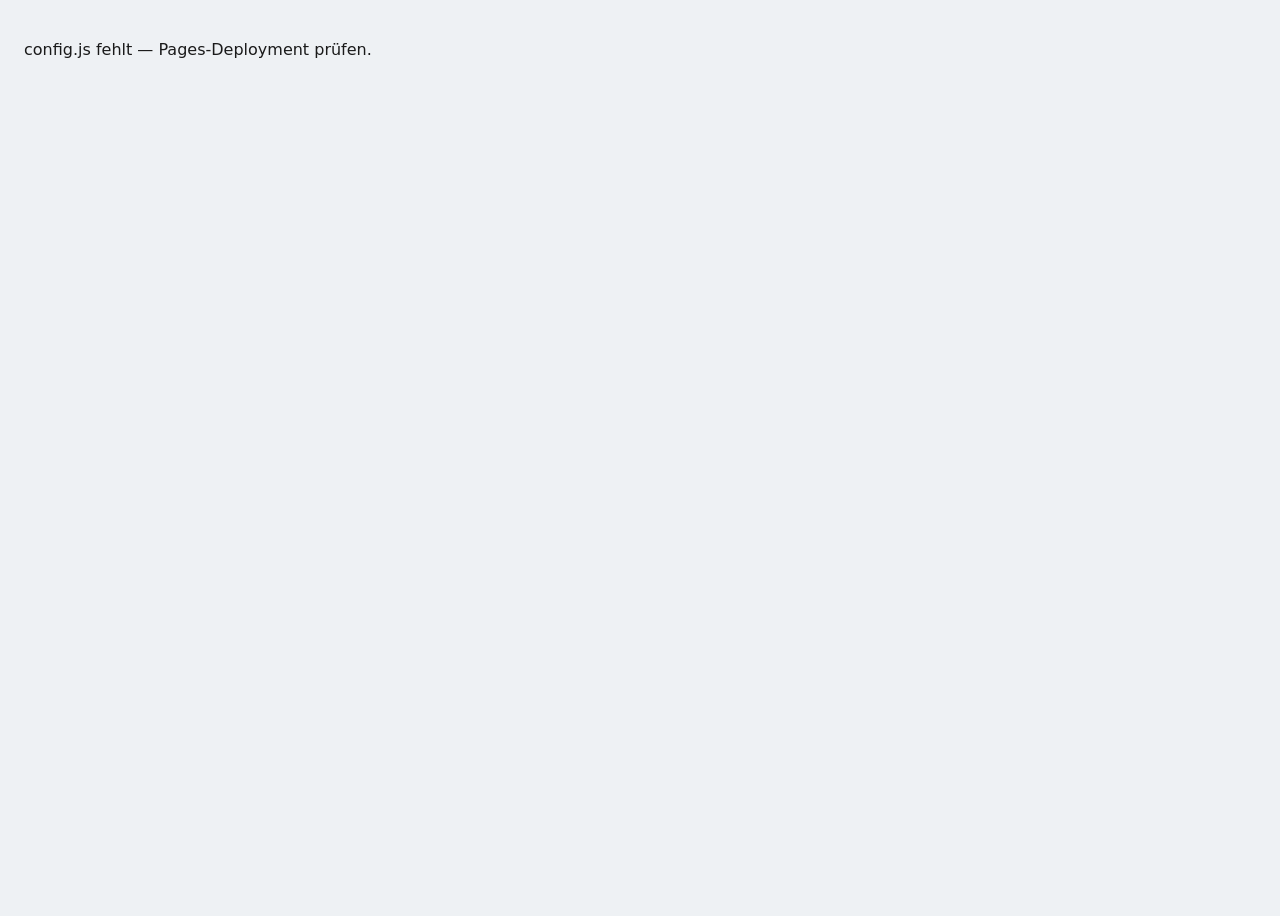
==== public/events.html @ d45a2464 "Veranstaltungen: multi-select Teilgebiete + Tierarzt/Koordinator/Nachsuchenführer Teilgebiete in the" ====
<!doctype html>
<html lang="de">
  <head>
    <meta charset="utf-8" />
    <meta name="viewport" content="width=device-width, initial-scale=1, viewport-fit=cover" />
    <meta name="theme-color" content="#b5d33a" />
    <title>PREYE 👁 Drückjagd</title>
    <link rel="icon" type="image/svg+xml" href="favicon.svg" />
    <link rel="preconnect" href="https://fonts.googleapis.com" />
    <link rel="preconnect" href="https://fonts.gstatic.com" crossorigin />
    <link rel="stylesheet" href="https://fonts.googleapis.com/css2?family=Anta&display=swap" />
    <link rel="stylesheet" href="style.css" />
  </head>
  <body class="events-page">
    <div id="gate" hidden>
      <div class="gate-card">
        <div class="gate-brand">
          <span class="brand-pray">PREYE</span>
          <img class="brand-eye" src="eye-logo.svg" alt="" />
        </div>
        <p class="gate-sub">Privater Zugang</p>
        <form id="gate-form" autocomplete="on">
          <input id="gate-pw" type="password" autocomplete="current-password" placeholder="Passwort" required />
          <button type="submit">Öffnen</button>
        </form>
        <p id="gate-error" class="gate-error" hidden></p>
      </div>
    </div>

    <header id="topbar">
      <h1>
        <a href="index.html" class="brand-link" aria-label="Zurück zur Karte">
          <span class="brand-pray">PREYE</span>
          <img class="brand-eye" src="eye-logo.svg" alt="" />
        </a>
        <span class="brand-place">Drückjagd</span>
      </h1>
      <nav class="filters">
        <a href="index.html" class="filter-btn" id="back-to-map">← Karte</a>
        <button id="new-event-btn" class="filter-btn filter-btn--alert" type="button">+ Neue Veranstaltung</button>
      </nav>
    </header>

    <main id="events-main">
      <!-- List view -->
      <section id="view-list" class="ev-view">
        <div id="events-list"></div>
        <p id="events-empty" class="empty-msg" hidden>Noch keine Veranstaltungen angelegt.</p>
      </section>

      <!-- Create event form -->
      <section id="view-new" class="ev-view" hidden>
        <h2 class="ev-view-title">Neue Drückjagd</h2>
        <form id="new-event-form" class="ev-form">
          <label>Name<input type="text" id="ev-name" required placeholder="z.B. Frühjahrs-Drückjagd 2026" /></label>
          <label>Datum<input type="date" id="ev-date" required /></label>
          <fieldset class="ev-fieldset">
            <legend>Teilgebiet(e) <span class="muted">(mehrfach wählbar)</span></legend>
            <div class="ev-checkbox-grid">
              <label class="ev-checkbox"><input type="checkbox" name="teilgebiet" value="Hauptrevier" /> Hauptrevier</label>
              <label class="ev-checkbox"><input type="checkbox" name="teilgebiet" value="Ost" /> Ost</label>
              <label class="ev-checkbox"><input type="checkbox" name="teilgebiet" value="Nord" /> Nord</label>
              <label class="ev-checkbox"><input type="checkbox" name="teilgebiet" value="Nordrand" /> Nordrand</label>
            </div>
          </fieldset>
          <label>Anmeldeschluss <span class="muted">(leer = automatisch 2 Wochen vor dem Termin)</span><input type="date" id="ev-rsvp-deadline" /></label>
          <label>Treffpunkt<input type="text" id="ev-treffpunkt" placeholder="z.B. Hauptkanzel" /></label>
          <div class="ev-form-row">
            <label>Treffzeit<input type="time" id="ev-treff-time" /></label>
            <label>Beginn<input type="time" id="ev-start-time" /></label>
            <label>Ende<input type="time" id="ev-end-time" /></label>
          </div>
          <label>Weitere Hinweise <span class="muted">(optional, intern)</span><textarea id="ev-briefing" rows="3" placeholder="Notizen für Dich — werden nicht versendet."></textarea></label>
          <label>Organisator<input type="text" id="ev-organizer" placeholder="Dein Name (Signatur in der Einladung)" /></label>

          <fieldset class="ev-fieldset ev-fieldset-contacts">
            <legend>Kontakte <span class="muted">(erscheinen in der schriftlichen Einladung 2 Wochen vor dem Termin)</span></legend>
            <div class="contact-row">
              <label>Tierarzt — Name<input type="text" id="ev-vet-name" autocomplete="off" /></label>
              <label>Tierarzt — Mobil<input type="tel" id="ev-vet-phone" inputmode="tel" autocomplete="off" /></label>
            </div>
            <div class="contact-row">
              <label>Nachsuchen-Koordinator — Name<input type="text" id="ev-coordinator-name" autocomplete="off" /></label>
              <label>Nachsuchen-Koordinator — Mobil<input type="tel" id="ev-coordinator-phone" inputmode="tel" autocomplete="off" /></label>
            </div>
            <div class="nsf-block">
              <p class="nsf-label">Nachsuchenführer <span class="muted">(beliebig viele)</span></p>
              <div id="nsf-rows" class="nsf-rows"></div>
              <button type="button" class="dog-add-btn nsf-add" id="ev-nsf-add">+ Nachsuchenführer hinzufügen</button>
            </div>
          </fieldset>

          <div class="ev-form-actions">
            <button type="submit" class="primary-btn">Anlegen</button>
            <button type="button" class="cancel-btn" id="new-event-cancel">Abbrechen</button>
          </div>
        </form>
      </section>

      <!-- Detail view -->
      <section id="view-detail" class="ev-view" hidden>
        <button class="back-btn" id="back-to-list">← Übersicht</button>
        <div id="event-header"></div>
        <div id="event-contacts" class="ev-contacts" hidden></div>
        <nav class="ev-tabs">
          <button class="ev-tab active" data-tab="invites">Einladungen</button>
          <button class="ev-tab" data-tab="squads">Squads</button>
        </nav>
        <div class="ev-tab-panel" id="tab-invites">
          <form id="add-hunter-form" class="add-hunter-form">
            <input type="text" id="add-hunter-name" list="address-book-options"
                   placeholder="Name" autocomplete="off" required />
            <input type="email" id="add-hunter-email" placeholder="E-Mail (optional)" autocomplete="off" />
            <button type="submit" class="primary-btn small">+ Hinzufügen</button>
          </form>
          <datalist id="address-book-options"></datalist>
          <div id="hunters-list"></div>
          <div class="invite-actions">
            <button id="send-invites-btn" type="button" class="primary-btn">Einladungen versenden</button>
            <span id="invite-status" class="invite-status"></span>
          </div>
        </div>
        <div class="ev-tab-panel" id="tab-squads" hidden>
          <p class="ev-placeholder">Squad-Verwaltung kommt im nächsten Update.</p>
        </div>
      </section>
    </main>

    <div id="toast" hidden></div>

    <script src="config.js"></script>
    <script src="events.js"></script>
  </body>
</html>
---- public/style.css ----
:root {
  --green-dark: #1f3a1f;
  --green-mid: #4a6a3a;
  /* Brenneke-inspired bright lime, used for the topbar to give the app
     a recognisable identity. Pairs with near-black text for the same
     high-contrast look the poster uses. */
  --green-bright: #b5d33a;
  --green-bright-edge: #97b730;
  --steel: #8a8e92; /* metallic grey accent, like the bullet jackets */
  --steel-dark: #4a4d52;
  /* Form surfaces — switched from a warm cream to a cool light grey
     so the inputs read as 'colder' alongside the lime topbar. */
  --bg: #eef1f4;
  --card: #ffffff;
  --text: #1a1a1a;
  --muted: #6b6b6b;
  --border: #d0d5db;
  --accent: #b94a2c;
  --safe-bottom: env(safe-area-inset-bottom, 0px);
  --safe-top: env(safe-area-inset-top, 0px);
  /* visualViewport-derived browser-chrome insets (set by JS at runtime).
     iOS Chrome puts its URL bar at the bottom; Safari at the top — these
     vars let us push fixed modals above whichever bar is in the way. */
  --vv-top: 0px;
  --vv-bottom: 0px;
}

* {
  box-sizing: border-box;
}

html,
body {
  height: 100%;
  margin: 0;
}

body {
  font-family: system-ui, -apple-system, "Segoe UI", Roboto, sans-serif;
  background: var(--bg);
  color: var(--text);
  overflow: hidden;
}

#topbar {
  position: fixed;
  top: 0;
  left: 0;
  right: 0;
  z-index: 10;
  background: var(--green-bright);
  color: #111;
  padding: calc(8px + var(--safe-top)) 12px 8px;
  display: flex;
  align-items: center;
  gap: 12px;
  border-bottom: 1px solid var(--green-bright-edge);
  box-shadow: 0 2px 8px rgba(0, 0, 0, 0.18);
}

#topbar h1 {
  font-size: 16px;
  margin: 0;
  flex: 1;
  font-weight: 600;
  letter-spacing: 0.2px;
  display: flex;
  align-items: center;
  gap: 6px;
  min-width: 0;
}

.brand-pray {
  /* Anta only ships a 400 weight; keep weight default and use spacing
     + the geometric letterforms for visual weight. */
  font-family: "Anta", system-ui, sans-serif;
  font-weight: 400;
  letter-spacing: 1.2px;
  font-size: 18px;
  color: #111;
}

.brand-eye {
  /* Bullet-eye logo PNG (replaces the old inline SVG eye). Sized so it
     reads at the same visual weight as the wordmark next to it. */
  width: 30px;
  height: auto;
  flex-shrink: 0;
  display: inline-block;
  vertical-align: middle;
}

.brand-place {
  font-weight: 500;
  color: #1a1a1a;
  opacity: 0.85;
  white-space: nowrap;
  overflow: hidden;
  text-overflow: ellipsis;
}

@media (max-width: 380px) {
  .brand-place {
    font-size: 13px;
  }
}

/* Phone layout for the topbar: stack the brand h1 over the filter chips,
   and shrink the chips so all four are visible without overflow. */
@media (max-width: 600px) {
  #topbar {
    flex-direction: column;
    align-items: stretch;
    gap: 6px;
    padding: calc(6px + var(--safe-top)) 10px 6px;
  }
  #topbar h1 {
    font-size: 14px;
    flex: none;
  }
  .brand-pray { font-size: 16px; letter-spacing: 0.5px; }
  .brand-eye { width: 24px; }
  .brand-place { font-size: 13px; }

  .filters {
    gap: 5px;
    flex-wrap: wrap;
  }
  .filters select,
  #filter-date,
  .filter-btn {
    padding: 4px 9px;
    font-size: 11.5px;
    letter-spacing: 0;
  }
}

.filters {
  display: flex;
  gap: 6px;
}

/* All four topbar chips (the two selects, the date picker, the two buttons)
   share one pill format: dark fill, lime label, bold, lime outline on hover. */
.filters select,
#filter-date,
.filter-btn {
  background: #1a1a1a;
  color: var(--green-bright);
  border: 1px solid #1a1a1a;
  border-radius: 999px;
  padding: 6px 12px;
  font: inherit;
  font-size: 13px;
  font-weight: 600;
  letter-spacing: 0.3px;
  cursor: pointer;
  -webkit-appearance: none;
  appearance: none;
  transition: background-color 0.12s, border-color 0.12s, transform 0.08s;
}

.filters select:hover,
#filter-date:hover,
.filter-btn:hover {
  border-color: var(--green-bright);
}

.filters select:active,
#filter-date:active,
.filter-btn:active {
  transform: scale(0.96);
}

.filters select option {
  color: #000;
  background: #fff;
  font-weight: 400;
}

#filter-date {
  /* color-scheme dark hints the native picker to use a dark calendar
     overlay that matches the chip on iOS / macOS. */
  color-scheme: dark;
}

/* The Anschuss-Protokoll / Nachsuche trigger — same chip format but a cold
   red so it reads as the "report a wounded animal" action, not a filter. */
.filter-btn--alert {
  background: #d11f3c;
  border-color: #d11f3c;
  color: #fff;
}

.filter-btn--alert:hover {
  border-color: #fff;
}

#map {
  position: absolute;
  inset: 0;
  top: calc(48px + var(--safe-top));
}

#fab {
  position: fixed;
  /* Pulled in from the right edge so it stops overlapping Google
     Maps' native zoom +/- controls. */
  right: 60px;
  /* Extra bottom margin so the button clears Chrome's bottom-toolbar
     navigation buttons that visualViewport doesn't always inset for. */
  bottom: calc(50px + var(--safe-bottom) + var(--vv-bottom));
  width: 60px;
  height: 60px;
  border-radius: 50%;
  border: none;
  background: #1a1a1a;
  color: var(--green-bright);
  font-size: 34px;
  line-height: 60px;
  font-weight: 500;
  box-shadow: 0 4px 12px rgba(0, 0, 0, 0.35);
  z-index: 8;
  cursor: pointer;
}

#fab:active {
  transform: scale(0.95);
}

#leaderboard {
  position: fixed;
  left: 12px;
  bottom: calc(12px + var(--safe-bottom) + var(--vv-bottom));
  background: var(--card);
  border-radius: 10px;
  padding: 8px 12px;
  box-shadow: 0 2px 8px rgba(0, 0, 0, 0.2);
  font-size: 13px;
  max-width: 60vw;
  z-index: 7;
  overflow: hidden;
  isolation: isolate; /* new stacking context for the ::before watermark */
}

#leaderboard::before {
  content: "";
  position: absolute;
  inset: 0;
  /* Anchored slightly off the left edge so the boar appears to be
     stepping into the chip — body partly cropped, full head visible. */
  background: url("boar.png") -16px center / auto 85% no-repeat;
  opacity: 0.16;
  pointer-events: none;
  z-index: 0;
  border-radius: inherit;
}

#leaderboard > * {
  position: relative;
  z-index: 1;
}

#leaderboard strong {
  display: block;
  margin-bottom: 4px;
  color: var(--green-dark);
}

#leaderboard ol {
  margin: 0;
  padding-left: 18px;
}

#leaderboard li {
  display: flex;
  align-items: baseline;
  justify-content: space-between;
  gap: 8px;
  padding: 1px 0;
}

#leaderboard .lb-name {
  white-space: nowrap;
  overflow: hidden;
  text-overflow: ellipsis;
  min-width: 0;
}

#leaderboard .lb-count {
  font-weight: 700;
  font-variant-numeric: tabular-nums;
  color: var(--green-dark);
  flex-shrink: 0;
}

#sheet-backdrop {
  position: fixed;
  inset: 0;
  background: rgba(0, 0, 0, 0.4);
  z-index: 20;
}

#sheet {
  position: fixed;
  left: 0;
  right: 0;
  /* Sit above any bottom browser chrome (iOS Chrome's URL bar). */
  bottom: var(--vv-bottom);
  z-index: 21;
  background: var(--card);
  border-top-left-radius: 16px;
  border-top-right-radius: 16px;
  padding: 0 16px calc(16px + var(--safe-bottom));
  /* Visible-viewport-aware max-height so the top stays below any top
     browser chrome and bottom stays above any bottom browser chrome. */
  max-height: calc(92vh - var(--safe-top));
  max-height: calc(92svh - var(--safe-top));
  max-height: calc(100vh - var(--safe-top) - var(--vv-top) - var(--vv-bottom) - 24px);
  overflow-y: auto;
  box-shadow: 0 -4px 20px rgba(0, 0, 0, 0.2);
  animation: slideUp 0.2s ease-out;
}

@keyframes slideUp {
  from { transform: translateY(100%); }
  to { transform: translateY(0); }
}

#sheet header {
  display: flex;
  align-items: center;
  justify-content: space-between;
  position: sticky;
  top: 0;
  z-index: 2;
  background: var(--card);
  margin: 0 -16px 12px;
  padding: 12px 16px 10px;
  border-bottom: 1px solid var(--border);
}

#sheet h2 {
  margin: 0;
  font-size: 18px;
}

#sheet-close {
  background: transparent;
  border: none;
  font-size: 28px;
  line-height: 1;
  color: var(--muted);
  width: 36px;
  height: 36px;
  cursor: pointer;
}

#harvest-form {
  display: flex;
  flex-direction: column;
  gap: 12px;
}

.mode-toggle {
  display: flex;
  gap: 4px;
  background: var(--bg);
  border-radius: 999px;
  padding: 4px;
  border: 1px solid var(--border);
}

.mode-btn {
  flex: 1;
  padding: 9px 12px;
  border-radius: 999px;
  background: transparent;
  border: none;
  font: inherit;
  font-size: 14px;
  font-weight: 500;
  color: var(--muted);
  cursor: pointer;
}

.mode-btn.active {
  background: var(--green-bright);
  color: #111;
}

.mode-btn.active[data-mode="klettersitz"] {
  background: #03a9f4;
  color: #fff;
}

.mode-btn.active[data-mode="pirsch"] {
  background: #e2dc3a;
  color: #1f1f1f;
}

/* Scoped to #harvest-form so we win the specificity battle against
   `#harvest-form label { display: flex }` — without this, post-mode and
   free-mode <label>s were always visible regardless of toggle state. */
#harvest-form [data-mode-show] {
  display: none;
}

#harvest-form [data-mode-show].visible {
  display: flex;
}

.row {
  display: flex;
  gap: 12px;
}

.row > label {
  flex: 1;
}

.species-extras {
  display: flex;
  gap: 10px;
  align-items: stretch;
}

.gender-buttons {
  display: flex;
  gap: 4px;
  align-self: flex-end;
}

.gender-btn {
  width: 50px;
  height: 44px;
  font-size: 22px;
  border: 1px solid var(--border);
  background: var(--bg);
  border-radius: 8px;
  cursor: pointer;
  color: var(--muted);
  font-weight: 600;
}

.gender-btn[data-gender="m"].active {
  background: #1565c0;
  color: #fff;
  border-color: #1565c0;
}

.gender-btn[data-gender="w"].active {
  background: #c2185b;
  color: #fff;
  border-color: #c2185b;
}

.ak-select {
  flex: 1;
}

#harvest-form label {
  display: flex;
  flex-direction: column;
  gap: 6px;
  font-size: 13px;
  font-weight: 500;
  color: var(--muted);
}

#harvest-form select,
#harvest-form input[type="number"],
#harvest-form input[type="text"],
#harvest-form input[type="datetime-local"],
#harvest-form input:not([type]),
#harvest-form textarea {
  font: inherit;
  font-size: 16px;
  color: var(--text);
  background: var(--bg);
  border: 1px solid var(--border);
  border-radius: 8px;
  padding: 10px 12px;
  width: 100%;
  -webkit-appearance: none;
  appearance: none;
}

/* Slightly darker grey than the other form inputs so the date/time
   field stands out and reminds the hunter to set it explicitly. */
#harvest-form input[type="datetime-local"] {
  background: #c8cdd5;
  border-color: #aab0b9;
}

#harvest-form textarea {
  resize: vertical;
}

.counter {
  display: flex;
  gap: 8px;
  align-items: stretch;
}

.counter button {
  width: 48px;
  font-size: 24px;
  border: 1px solid var(--border);
  background: var(--bg);
  border-radius: 8px;
  cursor: pointer;
}

.counter input {
  flex: 1;
  text-align: center;
}

.ghost {
  background: #c8cdd5;
  color: var(--green-dark);
  border: 1px solid #aab0b9;
  border-radius: 8px;
  padding: 9px 14px;
  font-size: 14px;
  font-weight: 500;
  cursor: pointer;
  margin-top: 4px;
  align-self: flex-start;
}

.ghost:active {
  background: #b8bec7;
}

#f-submit {
  margin-top: 4px;
  padding: 14px;
  font-size: 16px;
  font-weight: 700;
  letter-spacing: 0.3px;
  background: var(--green-bright);
  color: #111;
  border: 1px solid var(--green-bright-edge);
  border-radius: 10px;
  cursor: pointer;
}

#f-submit:disabled {
  opacity: 0.5;
}

.cancel-btn {
  margin-top: 8px;
  padding: 12px;
  font-size: 15px;
  font-weight: 500;
  color: var(--muted);
  background: transparent;
  border: 1px solid var(--border);
  border-radius: 10px;
  cursor: pointer;
  width: 100%;
}

.cancel-btn:active {
  background: var(--bg);
}

.muted {
  color: var(--muted);
  font-weight: normal;
}

#history {
  margin-top: 14px;
  padding: 10px 12px;
  background: var(--bg);
  border-radius: 8px;
}

#history h3 {
  margin: 0 0 6px;
  font-size: 11px;
  font-weight: 600;
  color: var(--muted);
  text-transform: uppercase;
  letter-spacing: 0.6px;
}

#history ul {
  margin: 0;
  padding: 0;
  list-style: none;
}

#history li {
  padding: 3px 0;
  font-size: 12.5px;
  color: var(--text);
  border-top: 1px solid var(--border);
}

#history li:first-child {
  border-top: none;
}

#history li .when {
  color: var(--muted);
  margin-right: 6px;
}

#history li .who {
  color: var(--muted);
  font-style: italic;
}

#history li .hist-sub {
  margin-top: 2px;
  margin-left: 8px;
  font-size: 11px;
  color: var(--muted);
}

#history li .wind {
  display: inline-flex;
  align-items: center;
  gap: 3px;
  margin-left: 6px;
  color: var(--muted);
  font-size: 11px;
  white-space: nowrap;
}

#history li .wind svg {
  width: 12px;
  height: 12px;
  display: inline-block;
}

#history .empty {
  font-size: 12.5px;
  color: var(--muted);
  margin: 0;
}

#strecke-backdrop {
  position: fixed;
  inset: 0;
  background: rgba(0, 0, 0, 0.4);
  z-index: 20;
}

#strecke-modal {
  position: fixed;
  z-index: 21;
  background: var(--card);
  border-radius: 16px;
  /* Lime accent strip across the top edge — same Brenneke green used
     in the topbar, ties the modal to the brand. */
  border-top: 4px solid var(--green-bright);
  padding: 0 20px calc(20px + var(--safe-bottom));
  box-shadow: 0 -4px 20px rgba(0, 0, 0, 0.2);
  left: 12px;
  right: 12px;
  /* Sit above bottom browser chrome too. */
  bottom: calc(12px + var(--safe-bottom) + var(--vv-bottom));
  max-height: calc(85vh - var(--safe-top));
  max-height: calc(85svh - var(--safe-top));
  max-height: calc(100vh - var(--safe-top) - var(--vv-top) - var(--vv-bottom) - 36px);
  overflow-y: auto;
  animation: slideUp 0.2s ease-out;
  isolation: isolate;
}

/* Roebuck silhouette anchored at the right edge — body extends past
   the right, head and antlers face into the modal. Same faint
   watermark treatment as the boar in the leaderboard. */
#strecke-modal::before {
  content: "";
  position: absolute;
  inset: 0;
  background: url("roebuck.png") no-repeat;
  /* Image faces left (head on the left). Anchored toward the middle of
     the modal so the head sits around horizontal center; body extends
     past the right edge and gets cropped — that's fine. Vertical anchor
     puts the head around the modal's middle; whatever falls past the
     bottom edge is also cropped. */
  background-position: 30% 130px;
  background-size: auto 400px;
  opacity: 0.18;
  pointer-events: none;
  z-index: 0;
  border-radius: inherit;
}

#strecke-modal > * {
  position: relative;
  z-index: 1;
}

@media (min-width: 720px) {
  #strecke-modal {
    left: 50%;
    right: auto;
    bottom: 24px;
    width: 380px;
    transform: translateX(-50%);
  }
}

#strecke-modal header {
  display: flex;
  align-items: center;
  justify-content: space-between;
  position: sticky;
  top: 0;
  z-index: 2;
  background: var(--card);
  margin: 0 -20px 8px;
  padding: 14px 20px 10px;
  border-bottom: 1px solid var(--border);
}

#strecke-modal h2 {
  margin: 0;
  font-size: 18px;
}

#strecke-close {
  background: transparent;
  border: none;
  font-size: 28px;
  line-height: 1;
  color: var(--muted);
  width: 36px;
  height: 36px;
  cursor: pointer;
}

.strecke-range {
  font-size: 12px;
  margin-bottom: 12px;
}

.strecke-total {
  text-align: center;
  margin: 4px 0 16px;
}

.strecke-total .big-number {
  font-size: 56px;
  font-weight: 700;
  color: var(--green-dark);
  line-height: 1;
  font-variant-numeric: tabular-nums;
}

.strecke-total .muted {
  font-size: 13px;
  margin-top: 4px;
}

#strecke-list {
  list-style: none;
  margin: 0;
  padding: 0;
}

#strecke-list li {
  display: block;
  padding: 9px 4px;
  border-top: 1px solid var(--border);
  font-size: 15px;
}

#strecke-list .strecke-head {
  display: flex;
  justify-content: space-between;
  align-items: baseline;
}

#strecke-list .strecke-sub {
  margin-top: 3px;
  font-size: 12px;
  color: var(--muted);
}

#strecke-list li:first-child {
  border-top: none;
}

#strecke-list li .count {
  font-weight: 700;
  font-variant-numeric: tabular-nums;
  color: #111;
  background: var(--green-bright);
  border: 1px solid var(--green-bright-edge);
  border-radius: 999px;
  padding: 2px 12px;
  min-width: 36px;
  text-align: center;
}

#strecke-list .empty {
  text-align: center;
  color: var(--muted);
  padding: 16px 0;
  border-top: none;
  display: block;
}

.timeline {
  margin-top: 18px;
  padding-top: 14px;
  border-top: 1px solid var(--steel);
}

.timeline h3 {
  margin: 0 0 8px;
  font-size: 11px;
  font-weight: 700;
  color: var(--steel-dark);
  text-transform: uppercase;
  letter-spacing: 0.7px;
}

.timeline-axis {
  color: var(--steel-dark);
}

.timeline svg {
  width: 100%;
  height: 60px;
  display: block;
}

.timeline-axis {
  display: flex;
  justify-content: space-between;
  margin-top: 4px;
  font-size: 11px;
  color: var(--muted);
}

#gate {
  position: fixed;
  inset: 0;
  z-index: 100;
  background: #0e0e0e;
  display: flex;
  align-items: center;
  justify-content: center;
  padding: 24px;
}

/* Higher specificity than #gate alone so the [hidden] attribute actually
   hides the overlay — without this rule #gate { display: flex } wins
   against the UA's [hidden] { display: none } and the gate is always
   visible even in public mode. */
#gate[hidden] {
  display: none;
}

.gate-card {
  background: var(--card);
  padding: 28px 24px;
  border-radius: 14px;
  width: 100%;
  max-width: 360px;
  text-align: center;
  box-shadow: 0 8px 28px rgba(0, 0, 0, 0.35);
  border: 2px solid var(--green-bright);
}

.gate-brand {
  display: flex;
  align-items: center;
  justify-content: center;
  gap: 8px;
  color: #111;
  font-size: 22px;
}

.gate-brand .brand-eye {
  width: 38px;
  height: auto;
}

.gate-sub {
  color: var(--muted);
  margin: 6px 0 18px;
  font-size: 13px;
}

#gate-form {
  display: flex;
  flex-direction: column;
  gap: 10px;
}

#gate-pw {
  font: inherit;
  font-size: 16px;
  padding: 12px;
  border: 1px solid var(--border);
  border-radius: 10px;
  text-align: center;
}

#gate-form button {
  padding: 13px;
  background: var(--green-bright);
  color: #111;
  border: 1px solid var(--green-bright-edge);
  border-radius: 10px;
  font-weight: 700;
  letter-spacing: 0.3px;
  font-size: 15px;
  cursor: pointer;
}

.gate-error {
  margin: 10px 0 0;
  color: var(--accent);
  font-size: 13px;
}

/* ---------------- Anschuss-Protokoll modal ---------------- */
#protocol-backdrop {
  position: fixed;
  inset: 0;
  z-index: 40;
  background: rgba(0, 0, 0, 0.45);
}

#protocol-modal {
  position: fixed;
  z-index: 41;
  background: var(--card);
  border-top: 4px solid var(--green-bright);
  border-radius: 14px;
  left: 8px;
  right: 8px;
  top: calc(8px + var(--safe-top) + var(--vv-top));
  bottom: calc(8px + var(--safe-bottom) + var(--vv-bottom));
  display: flex;
  flex-direction: column;
  overflow: hidden;
  box-shadow: 0 6px 28px rgba(0, 0, 0, 0.35);
}

/* `display: flex` above outranks the UA's `[hidden] { display: none }`, so
   without this the modal can never be closed via the hidden attribute. */
#protocol-modal[hidden] { display: none; }

#protocol-modal > header {
  display: flex;
  align-items: center;
  justify-content: space-between;
  padding: 10px 14px;
  border-bottom: 1px solid var(--border);
  background: var(--card);
}

#protocol-modal > header h2 {
  margin: 0;
  font-size: 17px;
}

#protocol-close {
  background: transparent;
  border: none;
  font-size: 28px;
  line-height: 1;
  color: var(--muted);
  width: 36px;
  height: 36px;
  cursor: pointer;
}

.protocol-body {
  flex: 1;
  overflow-y: auto;
  padding: 12px 14px;
  font-size: 13px;
  color: var(--text);
}

.proto-banner {
  display: flex;
  align-items: center;
  justify-content: center;
  background: var(--green-bright);
  border: 1px solid var(--green-bright-edge);
  border-radius: 6px;
  padding: 8px 12px;
  margin-bottom: 10px;
}

.proto-banner-title {
  font-weight: 700;
  letter-spacing: 1px;
  color: #111;
  font-size: 16px;
}

/* Location picker — mirrors the harvest form's Kanzel/Klettersitz/Pirsch toggle */
.proto-loc { margin-bottom: 10px; }

.proto-mode-toggle {
  display: flex;
  gap: 4px;
  background: var(--bg);
  border-radius: 999px;
  padding: 4px;
  border: 1px solid var(--border);
  margin-bottom: 8px;
}

.proto-mode-btn {
  flex: 1;
  padding: 8px 10px;
  border-radius: 999px;
  background: transparent;
  border: none;
  font: inherit;
  font-size: 13px;
  font-weight: 500;
  color: var(--muted);
  cursor: pointer;
}

.proto-mode-btn.active { background: var(--green-bright); color: #111; }
.proto-mode-btn.active[data-pmode="klettersitz"] { background: #03a9f4; color: #fff; }
.proto-mode-btn.active[data-pmode="pirsch"] { background: #e2dc3a; color: #1f1f1f; }

.proto-loc-row {
  display: flex;
  flex-direction: column;
  gap: 5px;
  font-size: 12px;
  font-weight: 500;
  margin-bottom: 8px;
}

.proto-loc-row.proto-loc-coords { flex-direction: row; gap: 10px; }
.proto-loc-coords > label { flex: 1; display: flex; flex-direction: column; gap: 5px; }

[data-pmode-show]:not(.visible) { display: none !important; }

.protocol-body select {
  font: inherit;
  font-size: 13px;
  padding: 6px 8px;
  border: 1px solid var(--border);
  border-radius: 5px;
  background: #fff;
  width: 100%;
  -webkit-appearance: none;
  appearance: none;
}

.proto-line {
  display: flex;
  flex-wrap: wrap;
  gap: 10px;
  margin-bottom: 8px;
  align-items: center;
}

.proto-line label {
  display: flex;
  align-items: center;
  gap: 6px;
  font-size: 12px;
  font-weight: 500;
}

.proto-line label.grow { flex: 1; min-width: 140px; }
.proto-line label.grow input { flex: 1; }

.proto-chk { font-weight: 500; }
.proto-chk input { width: auto; }

.protocol-body input[type="text"],
.protocol-body input:not([type]) {
  font: inherit;
  font-size: 13px;
  padding: 5px 7px;
  border: 1px solid var(--border);
  border-radius: 5px;
  background: #fff;
  width: 100%;
  -webkit-appearance: none;
  appearance: none;
  min-width: 0;
}

.proto-table {
  width: 100%;
  border-collapse: collapse;
  margin: 10px 0;
  font-size: 11px;
}

.proto-table th,
.proto-table td {
  border: 1px solid var(--border);
  padding: 3px 4px;
  text-align: center;
  vertical-align: middle;
}

.proto-table th {
  background: var(--green-bright);
  font-weight: 700;
  font-size: 10px;
  color: #111;
  line-height: 1.1;
}

.proto-table td:first-child { font-weight: 600; white-space: nowrap; background: var(--bg); }
.proto-table td input { padding: 4px 3px; }

/* Table cells are tiny — keep the dropdowns/time pickers compact and let
   the <select>s show their native arrow so they read as pickable. */
.proto-table td select,
.proto-table td input[type="time"] {
  width: 100%;
  font: inherit;
  font-size: 11px;
  padding: 3px 2px;
  border: 1px solid var(--border);
  border-radius: 4px;
  background: #fff;
  min-width: 0;
  -webkit-appearance: auto;
  appearance: auto;
}

/* The "Wildart / gesch. kg" cell holds two stacked controls. */
.proto-cell-stack { padding: 3px; }
.proto-cell-stack > * { display: block; width: 100%; }
.proto-cell-stack > *:first-child { margin-bottom: 3px; }

.proto-label {
  margin: 12px 0 4px;
  font-size: 11px;
  color: var(--steel-dark);
  text-align: center;
  line-height: 1.3;
}

.proto-figure {
  position: relative;
  border: 1px solid var(--border);
  border-radius: 6px;
  background: #fff;
  overflow: hidden;
}

.proto-figure img,
.proto-figure svg {
  display: block;
  width: 100%;
  height: auto;
}

.proto-figure canvas {
  position: absolute;
  inset: 0;
  width: 100%;
  height: 100%;
  cursor: crosshair;
  touch-action: manipulation;
}

/* The animal-pose chart is shifted right so the row selectors (left edge)
   don't overlap the first sketches. Canvas tracks the image. */
.proto-figure[data-fig="animals"] img {
  margin-left: 58px;
  width: calc(100% - 58px);
}
.proto-figure[data-fig="animals"] canvas {
  left: 58px;
  right: 0;
  width: auto;
}

/* Per-row Stück selector overlaid on the left edge of the animal-pose chart
   (top select → top row, bottom select → bottom row). */
.proto-figure .proto-fig-row {
  position: absolute;
  left: 16px;
  z-index: 3;
  width: 36px;
  height: auto;
  font: inherit;
  font-size: 12px;
  font-weight: 700;
  padding: 2px 0;
  text-align: center;
  border: 1px solid var(--steel-dark);
  border-radius: 4px;
  background: var(--steel);
  color: #fff;
  -webkit-appearance: none;
  appearance: none;
}
.proto-figure .proto-fig-row1 { top: calc(50% - 27px); }
.proto-figure .proto-fig-row2 { bottom: 4px; }

.proto-bottom {
  display: flex;
  gap: 12px;
  margin-top: 4px;
  flex-wrap: wrap;
}

.proto-pirsch {
  flex: 1;
  min-width: 220px;
}

.proto-pirsch-head {
  background: var(--green-bright);
  font-weight: 700;
  font-size: 12px;
  padding: 5px 8px;
  border-radius: 5px;
  color: #111;
  text-align: center;
  margin-bottom: 6px;
}

.proto-pirsch-block {
  border: 1px solid var(--border);
  border-radius: 5px;
  padding: 6px 8px;
  margin-bottom: 8px;
}

.proto-pirsch-block > strong { font-size: 12px; display: block; margin-bottom: 4px; }

.proto-pirsch-grid {
  display: grid;
  grid-template-columns: 1fr 1fr;
  gap: 2px 10px;
  margin-bottom: 6px;
}

.proto-pirsch-grid label {
  display: flex;
  align-items: center;
  gap: 5px;
  font-size: 11.5px;
}

.proto-pirsch-grid input { width: auto; }

.proto-bem {
  display: flex;
  align-items: center;
  gap: 6px;
  font-size: 11.5px;
}

.proto-range {
  flex: 0 0 240px;
  max-width: 240px;
  align-self: flex-start;
}

.proto-meldung {
  margin-top: 10px;
}

.proto-meldung label {
  display: flex;
  align-items: stretch;
  margin-bottom: 6px;
  border: 1px solid var(--border);
  border-radius: 5px;
  overflow: hidden;
}

.proto-meldung label > span {
  background: var(--steel-dark);
  color: #fff;
  font-weight: 700;
  font-size: 11px;
  padding: 8px 10px;
  display: flex;
  align-items: center;
  flex: 0 0 150px;
}

.proto-meldung label > input {
  border: none !important;
  border-radius: 0 !important;
}

.proto-email {
  display: flex;
  flex-direction: column;
  gap: 5px;
  margin-top: 10px;
  font-size: 12px;
  font-weight: 500;
}

.proto-actions {
  display: flex;
  gap: 8px;
  padding: 10px 14px;
  border-top: 1px solid var(--border);
  background: var(--card);
  flex-wrap: wrap;
}

#proto-submit {
  flex: 1 1 100%;
  padding: 12px;
  font-size: 15px;
  font-weight: 700;
  letter-spacing: 0.3px;
  background: var(--green-bright);
  color: #111;
  border: 1px solid var(--green-bright-edge);
  border-radius: 10px;
  cursor: pointer;
}

#proto-submit:disabled { opacity: 0.5; }

.proto-actions .cancel-btn { flex: 1; margin-top: 0; }

/* Flashing skull marker for an open Nachsuche */
.ns-marker {
  width: 30px;
  height: 30px;
  margin-left: -15px;
  margin-top: -15px;
  border-radius: 50%;
  background: #ffd400;
  border: 2px solid #1a1a1a;
  display: flex;
  align-items: center;
  justify-content: center;
  font-size: 16px;
  line-height: 1;
  cursor: pointer;
  animation: ns-pulse 1.1s ease-in-out infinite;
}

@keyframes ns-pulse {
  0%   { box-shadow: 0 0 0 0 rgba(255, 212, 0, 0.75); transform: scale(1); }
  70%  { box-shadow: 0 0 0 16px rgba(255, 212, 0, 0); transform: scale(1.18); }
  100% { box-shadow: 0 0 0 0 rgba(255, 212, 0, 0); transform: scale(1); }
}

.ns-popup {
  font-size: 13px;
  max-width: 230px;
  line-height: 1.4;
}

.ns-popup .ns-close-btn {
  margin-top: 8px;
  padding: 7px 12px;
  background: var(--green-bright);
  color: #111;
  border: 1px solid var(--green-bright-edge);
  border-radius: 7px;
  font-weight: 700;
  font-size: 13px;
  cursor: pointer;
}

/* Phone layout for the Anschuss-Protokoll — the 7-column table is unusable
   below ~600px, so each Stück row becomes its own labelled card. iOS won't
   zoom on focus when input font-size ≥ 16px, so all fields here get bumped.
   The PDF export passes windowWidth: 800 to html2canvas, so this block does
   NOT match in the cloned document — the PDF still uses the desktop table. */
@media (max-width: 600px) {
  /* Bump every protocol field to 16px so iOS doesn't zoom in on focus.
     #protocol-modal beats the desktop .proto-table td input[type=...] rules. */
  #protocol-modal input,
  #protocol-modal select {
    font-size: 16px;
  }

  /* Name / Telefon / Kaliber — one input per row on a phone. */
  .proto-line label.grow { flex: 1 1 100%; min-width: 0; }

  /* Table → labelled cards. */
  .proto-table { display: block; font-size: 13px; margin: 8px 0 14px; }
  .proto-table thead { display: none; }
  .proto-table tbody { display: block; }
  .proto-table tr {
    display: block;
    border: 1px solid var(--border);
    border-radius: 7px;
    overflow: hidden;
    margin-bottom: 10px;
    background: #fff;
  }
  .proto-table td {
    display: flex;
    align-items: center;
    gap: 10px;
    padding: 8px 10px;
    border: none;
    border-top: 1px solid var(--border);
    text-align: left;
    background: #fff;
  }
  .proto-table td:first-of-type { border-top: none; }
  .proto-table td::before {
    content: attr(data-label);
    flex: 0 0 130px;
    font-size: 12px;
    font-weight: 600;
    color: var(--steel-dark);
    line-height: 1.2;
  }
  .proto-table td.proto-row-head {
    display: block;
    background: var(--green-bright);
    color: #111;
    font-weight: 700;
    text-align: center;
    padding: 8px;
    border-top: none;
    font-size: 14px;
    letter-spacing: 0.5px;
    white-space: normal;
  }
  .proto-table td.proto-row-head::before { content: none; }

  .proto-table td > input,
  .proto-table td > select {
    flex: 1 1 auto;
    width: auto;
    min-width: 0;
    padding: 7px 9px;
    border-radius: 5px;
  }

  /* The "Wildart / gesch. kg" cell becomes a column inside the card so the
     two controls each get a full-width line. */
  .proto-table td.proto-cell-stack {
    flex-direction: column;
    align-items: stretch;
    gap: 6px;
    padding: 8px 10px;
  }
  .proto-table td.proto-cell-stack::before {
    flex: 0 0 auto;
    margin-bottom: 2px;
  }
  .proto-table td.proto-cell-stack > input,
  .proto-table td.proto-cell-stack > select {
    width: 100%;
    margin: 0;
  }
}

@media print {
  body > *:not(#protocol-modal) { display: none !important; }
  #protocol-modal {
    position: static;
    inset: auto;
    box-shadow: none;
    border: none;
    border-radius: 0;
    height: auto;
  }
  #protocol-modal > header,
  .proto-actions { display: none !important; }
  .protocol-body { overflow: visible; }
}

/* Off-screen, un-clipped layout used while rendering the e-mail PDF so the
   capture is the whole form (laid out at a fixed page-ish width), matching
   what you get from Drucken — not a clipped screenshot of the scroll area. */
#protocol-modal.exporting {
  position: fixed;
  left: -10000px;
  top: 0;
  right: auto;
  bottom: auto;
  width: 800px;
  height: auto;
  max-height: none;
  display: block;
  overflow: visible;
  box-shadow: none;
  border: none;
  border-radius: 0;
}
#protocol-modal.exporting > header,
#protocol-modal.exporting .proto-actions { display: none !important; }
#protocol-modal.exporting .protocol-body { overflow: visible; height: auto; }

#toast {
  position: fixed;
  left: 50%;
  bottom: calc(80px + var(--safe-bottom) + var(--vv-bottom));
  transform: translateX(-50%);
  background: var(--green-bright);
  color: #111;
  padding: 10px 16px;
  border-radius: 999px;
  font-size: 14px;
  font-weight: 600;
  z-index: 30;
  max-width: 80vw;
  box-shadow: 0 4px 12px rgba(0, 0, 0, 0.3);
  animation: toastIn 0.2s ease-out;
}

#toast.error {
  background: var(--accent);
}

@keyframes toastIn {
  from { opacity: 0; transform: translate(-50%, 8px); }
  to { opacity: 1; transform: translate(-50%, 0); }
}

@media (min-width: 720px) {
  #sheet {
    left: 50%;
    right: auto;
    bottom: 24px;
    width: 420px;
    transform: translateX(-50%);
    border-radius: 16px;
  }
}

/* ===========================================================================
   Drückjagd organisation page (events.html) + invitation page (rsvp.html).
   Reuses the brand palette but flows like a normal scrolling document instead
   of the map's fixed-overlay layout.
   =========================================================================== */

body.events-page,
body.rsvp-page {
  overflow: auto;
  background: var(--bg);
}

body.events-page #topbar,
body.rsvp-page #rsvp-topbar {
  position: static;
}

.brand-link {
  display: inline-flex;
  align-items: center;
  gap: 6px;
  text-decoration: none;
  color: inherit;
}

#events-main {
  padding: 16px 14px 32px;
  max-width: 720px;
  margin: 0 auto;
}

.ev-view-title {
  margin: 4px 0 12px;
  font-size: 20px;
  font-weight: 700;
}

.ev-loading,
.empty-msg {
  color: var(--muted);
  font-size: 14px;
  margin: 12px 0;
}

.ev-error {
  color: var(--accent);
  font-size: 14px;
}

/* List view ---------------------------------------------------------------- */

#events-list {
  display: flex;
  flex-direction: column;
  gap: 10px;
}

.event-card {
  display: block;
  background: var(--card);
  border: 1px solid var(--border);
  border-radius: 10px;
  padding: 12px 14px;
  text-decoration: none;
  color: inherit;
  box-shadow: 0 1px 3px rgba(0, 0, 0, 0.06);
  transition: border-color 0.12s, transform 0.08s;
}
.event-card:hover { border-color: var(--green-bright-edge); }
.event-card:active { transform: scale(0.99); }

.event-card-head {
  display: flex;
  align-items: baseline;
  justify-content: space-between;
  gap: 12px;
}
.event-card-head h3 {
  margin: 0;
  font-size: 16px;
  font-weight: 700;
}
.event-date {
  font-size: 13px;
  color: var(--steel-dark);
  white-space: nowrap;
}

.event-meta {
  margin: 4px 0 6px;
  font-size: 13px;
  color: var(--muted);
}

.event-stats {
  display: flex;
  flex-wrap: wrap;
  gap: 6px 12px;
  margin-top: 4px;
  font-size: 12px;
}
.event-stats .stat { color: var(--steel-dark); }
.event-stats .stat-accepted { color: #1f7a31; font-weight: 600; }
.event-stats .stat-declined { color: #c0392b; font-weight: 600; }
.event-stats .stat-pending  { color: #8a6d00; font-weight: 600; }

/* New event form ----------------------------------------------------------- */

.ev-form {
  display: flex;
  flex-direction: column;
  gap: 10px;
  background: var(--card);
  border: 1px solid var(--border);
  border-radius: 10px;
  padding: 14px;
}

.ev-form label {
  display: flex;
  flex-direction: column;
  gap: 5px;
  font-size: 13px;
  font-weight: 600;
  color: var(--steel-dark);
}

.ev-form input,
.ev-form textarea {
  font: inherit;
  font-size: 14px;
  padding: 8px 10px;
  border: 1px solid var(--border);
  border-radius: 6px;
  background: #fff;
}
.ev-form textarea { resize: vertical; min-height: 80px; }

.ev-form-row {
  display: flex;
  gap: 10px;
  flex-wrap: wrap;
}
.ev-form-row > label { flex: 1 1 100px; }

.ev-form-actions {
  display: flex;
  gap: 8px;
  justify-content: flex-end;
  margin-top: 4px;
}

/* Fieldsets group related fields (Teilgebiete, Kontakte). */
.ev-fieldset {
  border: 1px solid var(--border);
  border-radius: 7px;
  padding: 8px 12px 12px;
  margin: 4px 0 0;
}
.ev-fieldset legend {
  font-size: 13px;
  font-weight: 600;
  color: var(--steel-dark);
  padding: 0 6px;
}
.ev-checkbox-grid {
  display: grid;
  grid-template-columns: 1fr 1fr;
  gap: 6px 12px;
  margin-top: 6px;
}
.ev-checkbox {
  display: flex;
  align-items: center;
  gap: 6px;
  font-size: 14px;
  font-weight: 500;
  color: #111;
  cursor: pointer;
}
.ev-checkbox input[type="checkbox"] { transform: scale(1.1); }

.ev-fieldset-contacts { margin-top: 4px; }
.ev-fieldset-contacts .contact-row {
  display: flex;
  gap: 8px;
  margin-top: 6px;
  flex-wrap: wrap;
}
.ev-fieldset-contacts .contact-row > label {
  flex: 1 1 180px;
  display: flex;
  flex-direction: column;
  gap: 4px;
  font-size: 12px;
  font-weight: 600;
  color: var(--steel-dark);
}
.ev-fieldset-contacts .contact-row input {
  font: inherit;
  font-size: 14px;
  padding: 7px 9px;
  border: 1px solid var(--border);
  border-radius: 6px;
  background: #fff;
}

.nsf-block { margin-top: 10px; }
.nsf-label { margin: 0 0 6px; font-size: 12px; font-weight: 600; color: var(--steel-dark); }
.nsf-rows { display: flex; flex-direction: column; gap: 6px; }
.nsf-row {
  display: flex;
  gap: 6px;
  align-items: center;
}
.nsf-row .nsf-name {
  flex: 1 1 120px;
  font: inherit;
  font-size: 14px;
  padding: 7px 9px;
  border: 1px solid var(--border);
  border-radius: 6px;
  background: #fff;
  min-width: 0;
}
.nsf-row .nsf-phone {
  flex: 1 1 100px;
  font: inherit;
  font-size: 14px;
  padding: 7px 9px;
  border: 1px solid var(--border);
  border-radius: 6px;
  background: #fff;
  min-width: 0;
}
.nsf-row .nsf-remove {
  background: transparent;
  border: none;
  color: var(--muted);
  font-size: 20px;
  width: 28px;
  height: 28px;
  border-radius: 50%;
  cursor: pointer;
  line-height: 1;
  flex-shrink: 0;
}
.nsf-row .nsf-remove:hover { background: var(--bg); color: var(--accent); }
.nsf-add { margin-top: 8px; }

/* Contacts panel on the event detail page. */
.ev-contacts {
  background: var(--card);
  border: 1px solid var(--border);
  border-left: 3px solid var(--green-bright);
  border-radius: 7px;
  padding: 10px 14px;
  margin: 6px 0 14px;
  font-size: 13px;
}
.ev-contacts-title { margin: 0 0 6px; font-size: 13px; font-weight: 700; color: var(--steel-dark); }
.ev-contacts p { margin: 2px 0; }
.ev-contact-label { font-weight: 600; color: var(--steel-dark); margin-right: 4px; }
.ev-nsf-list { margin: 2px 0 4px 18px; padding: 0; }
.ev-nsf-list li { margin: 1px 0; }

.primary-btn {
  background: var(--green-bright);
  color: #111;
  border: 1px solid var(--green-bright-edge);
  border-radius: 6px;
  padding: 10px 16px;
  font: inherit;
  font-size: 14px;
  font-weight: 700;
  letter-spacing: 0.2px;
  cursor: pointer;
}
.primary-btn:disabled { opacity: 0.55; }
.primary-btn.small { padding: 7px 12px; font-size: 13px; }

.ev-form-actions .cancel-btn {
  background: transparent;
  border: 1px solid var(--border);
  color: var(--steel-dark);
  padding: 10px 14px;
  border-radius: 6px;
  font: inherit;
  font-size: 14px;
  cursor: pointer;
}

/* Detail view -------------------------------------------------------------- */

.back-btn {
  background: transparent;
  border: none;
  color: var(--steel-dark);
  font: inherit;
  font-size: 13px;
  cursor: pointer;
  padding: 0;
  margin-bottom: 8px;
}
.back-btn:hover { color: #111; }

#event-header {
  margin-bottom: 14px;
}
.ev-title { margin: 0 0 4px; font-size: 22px; font-weight: 700; }
.ev-subline { margin: 2px 0; color: var(--steel-dark); font-size: 13px; }
.ev-times { color: var(--muted); }
.ev-briefing {
  margin: 8px 0 0;
  padding: 8px 12px;
  background: var(--bg);
  border-left: 3px solid var(--green-bright);
  border-radius: 4px;
  white-space: pre-wrap;
  font-size: 13px;
}

.ev-tabs {
  display: flex;
  gap: 4px;
  margin: 12px 0 10px;
  border-bottom: 1px solid var(--border);
}
.ev-tab {
  background: transparent;
  border: none;
  border-bottom: 2px solid transparent;
  padding: 8px 14px;
  font: inherit;
  font-size: 14px;
  color: var(--muted);
  cursor: pointer;
  margin-bottom: -1px;
}
.ev-tab.active {
  color: #111;
  font-weight: 600;
  border-bottom-color: var(--green-bright);
}

.ev-placeholder { color: var(--muted); font-size: 14px; padding: 12px 0; }

/* Add-hunter form ---------------------------------------------------------- */

.add-hunter-form {
  display: flex;
  flex-wrap: wrap;
  gap: 6px;
  margin-bottom: 10px;
}
.add-hunter-form input {
  flex: 1 1 130px;
  font: inherit;
  font-size: 14px;
  padding: 7px 9px;
  border: 1px solid var(--border);
  border-radius: 6px;
  background: #fff;
}

/* Hunter list -------------------------------------------------------------- */

#hunters-list {
  display: flex;
  flex-direction: column;
  gap: 4px;
  margin-bottom: 14px;
}

.hunter-row {
  display: flex;
  align-items: center;
  gap: 10px;
  padding: 8px 10px;
  background: var(--card);
  border: 1px solid var(--border);
  border-radius: 7px;
}
.hunter-main {
  flex: 1;
  display: flex;
  flex-direction: column;
  gap: 1px;
  min-width: 0;
}
.hunter-main strong { font-size: 14px; }
.hunter-email {
  font-size: 12px;
  color: var(--muted);
  white-space: nowrap;
  overflow: hidden;
  text-overflow: ellipsis;
}
.hunter-status {
  font-size: 12px;
  font-weight: 600;
  white-space: nowrap;
}
.hunter-accepted .hunter-status { color: #1f7a31; }
.hunter-declined .hunter-status { color: #c0392b; }
.hunter-invited  .hunter-status { color: #8a6d00; }
.hunter-pending  .hunter-status { color: var(--muted); }

.hunter-remove {
  background: transparent;
  border: none;
  color: var(--muted);
  font-size: 18px;
  width: 28px;
  height: 28px;
  border-radius: 50%;
  cursor: pointer;
  line-height: 1;
}
.hunter-remove:hover { background: var(--bg); color: var(--accent); }

.link-btn { background: transparent; border: none; cursor: pointer; }

.invite-actions {
  display: flex;
  align-items: center;
  gap: 12px;
  flex-wrap: wrap;
  margin-top: 8px;
}
.invite-status { font-size: 13px; color: var(--muted); }

/* Toast variants used by events page (vanilla toast lives in main app). */
body.events-page #toast {
  position: fixed;
  left: 50%;
  bottom: 24px;
  transform: translateX(-50%);
  background: #111;
  color: var(--green-bright);
  padding: 10px 16px;
  border-radius: 999px;
  font-size: 13px;
  font-weight: 600;
  z-index: 100;
  box-shadow: 0 4px 20px rgba(0,0,0,0.25);
}
body.events-page #toast.toast-error { background: #c0392b; color: #fff; }

/* RSVP page (rsvp.html) ---------------------------------------------------- */

body.rsvp-page {
  background: linear-gradient(180deg, var(--green-bright) 0%, var(--bg) 200px);
  min-height: 100vh;
}

#rsvp-topbar {
  display: flex;
  align-items: center;
  gap: 8px;
  padding: 14px 18px;
  color: #111;
}

#rsvp-main {
  max-width: 540px;
  margin: 0 auto;
  padding: 8px 14px 40px;
}

.rsvp-state {
  text-align: center;
  padding: 24px 12px;
  color: var(--steel-dark);
}
.rsvp-state-error { color: var(--accent); }
.rsvp-state-accepted, .rsvp-state-declined {
  background: var(--card);
  border: 1px solid var(--border);
  border-radius: 10px;
  font-size: 16px;
  color: #111;
  margin-top: 16px;
}
.rsvp-state-accepted p::before { content: "✓ "; color: #1f7a31; font-weight: 700; }
.rsvp-state-declined p::before { content: "✗ "; color: #c0392b; font-weight: 700; }

.rsvp-card {
  background: var(--card);
  border: 1px solid var(--border);
  border-radius: 12px;
  padding: 20px 22px;
  box-shadow: 0 4px 24px rgba(0,0,0,0.08);
}

.rsvp-greeting { margin: 0 0 8px; font-size: 15px; color: var(--steel-dark); }
.rsvp-event-name {
  margin: 6px 0 14px;
  font-size: 24px;
  line-height: 1.2;
  font-weight: 700;
}

.rsvp-event-meta {
  display: grid;
  gap: 6px;
  margin: 12px 0;
}
.rsvp-meta-row {
  display: grid;
  grid-template-columns: 110px 1fr;
  gap: 8px;
  font-size: 14px;
}
.rsvp-meta-row dt { color: var(--muted); font-weight: 500; margin: 0; }
.rsvp-meta-row dd { margin: 0; color: #111; }

.rsvp-briefing {
  margin: 12px 0;
  padding: 10px 12px;
  background: var(--bg);
  border-left: 3px solid var(--green-bright);
  border-radius: 4px;
  font-size: 13px;
  white-space: pre-wrap;
  color: var(--steel-dark);
}

.rsvp-current {
  margin: 12px 0;
  padding: 10px 12px;
  border-radius: 8px;
  font-size: 13px;
  font-weight: 600;
}
.rsvp-current-accepted { background: #e8f5e9; color: #1f7a31; }
.rsvp-current-declined { background: #fbe9e7; color: #c0392b; }

.rsvp-actions {
  display: flex;
  gap: 10px;
  margin-top: 16px;
}
.rsvp-accept {
  flex: 1;
  background: var(--green-bright);
  color: #111;
  border: 1px solid var(--green-bright-edge);
  border-radius: 7px;
  padding: 12px;
  font: inherit;
  font-size: 15px;
  font-weight: 700;
  cursor: pointer;
}
.rsvp-decline {
  flex: 1;
  background: #fff;
  color: var(--steel-dark);
  border: 1px solid var(--border);
  border-radius: 7px;
  padding: 12px;
  font: inherit;
  font-size: 15px;
  font-weight: 600;
  cursor: pointer;
}
.rsvp-accept:disabled,
.rsvp-decline:disabled { opacity: 0.55; }

.rsvp-role-choice { margin-top: 16px; }
.rsvp-role-prompt { margin: 0 0 10px; font-weight: 600; }
.rsvp-role-buttons {
  display: flex;
  flex-direction: column;
  gap: 8px;
}
.role-btn {
  background: var(--card);
  border: 1px solid var(--green-bright-edge);
  border-radius: 7px;
  padding: 12px;
  font: inherit;
  font-size: 15px;
  font-weight: 600;
  color: #111;
  cursor: pointer;
  text-align: left;
  transition: background-color 0.1s;
}
.role-btn:hover { background: var(--bg); }
.role-btn:disabled { opacity: 0.55; }
.rsvp-role-back {
  margin-top: 10px;
  background: transparent;
  border: none;
  color: var(--muted);
  font: inherit;
  font-size: 13px;
  cursor: pointer;
  padding: 6px 0;
}

/* Dog form on the RSVP page (Schütze/Standschneller & Hundeführer only) ---- */
.rsvp-dog-form { margin-top: 16px; }
.dog-rows { display: flex; flex-direction: column; gap: 8px; margin-bottom: 8px; }
.dog-row {
  display: flex;
  gap: 6px;
  align-items: center;
  background: var(--bg);
  border: 1px solid var(--border);
  border-radius: 7px;
  padding: 6px;
}
.dog-row .dog-breed {
  flex: 1;
  font: inherit;
  font-size: 15px;
  padding: 6px 8px;
  border: 1px solid var(--border);
  border-radius: 5px;
  background: #fff;
  min-width: 0;
}
.dog-row .dog-count {
  width: 56px;
  font: inherit;
  font-size: 15px;
  padding: 6px 4px;
  border: 1px solid var(--border);
  border-radius: 5px;
  background: #fff;
  text-align: center;
}
.dog-row .dog-remove {
  background: transparent;
  border: none;
  color: var(--muted);
  font-size: 20px;
  width: 28px;
  height: 28px;
  border-radius: 50%;
  cursor: pointer;
  line-height: 1;
  flex-shrink: 0;
}
.dog-row .dog-remove:hover { background: var(--card); color: var(--accent); }
.dog-add-btn {
  background: var(--card);
  border: 1px dashed var(--green-bright-edge);
  border-radius: 7px;
  padding: 10px;
  width: 100%;
  font: inherit;
  font-size: 14px;
  font-weight: 600;
  color: var(--green-bright-edge);
  cursor: pointer;
  margin-bottom: 12px;
}
.dog-add-btn:hover { background: var(--bg); }
.dog-actions { margin-top: 4px; }

.hunter-dogs {
  font-size: 12px;
  color: var(--steel-dark);
  white-space: nowrap;
  overflow: hidden;
  text-overflow: ellipsis;
  margin-top: 1px;
}

.rsvp-foot {
  margin-top: 16px;
  font-size: 12px;
  color: var(--muted);
  text-align: right;
  font-style: italic;
}

@media (max-width: 600px) {
  body.events-page #topbar { gap: 8px; padding: calc(8px + var(--safe-top)) 12px 8px; }
  .ev-view-title { font-size: 18px; }
  .ev-title { font-size: 19px; }
  .add-hunter-form { flex-direction: column; }
  .add-hunter-form input { flex: none; width: 100%; }
  .add-hunter-form button { align-self: stretch; }
  .rsvp-event-name { font-size: 20px; }
  .rsvp-meta-row { grid-template-columns: 90px 1fr; }
}
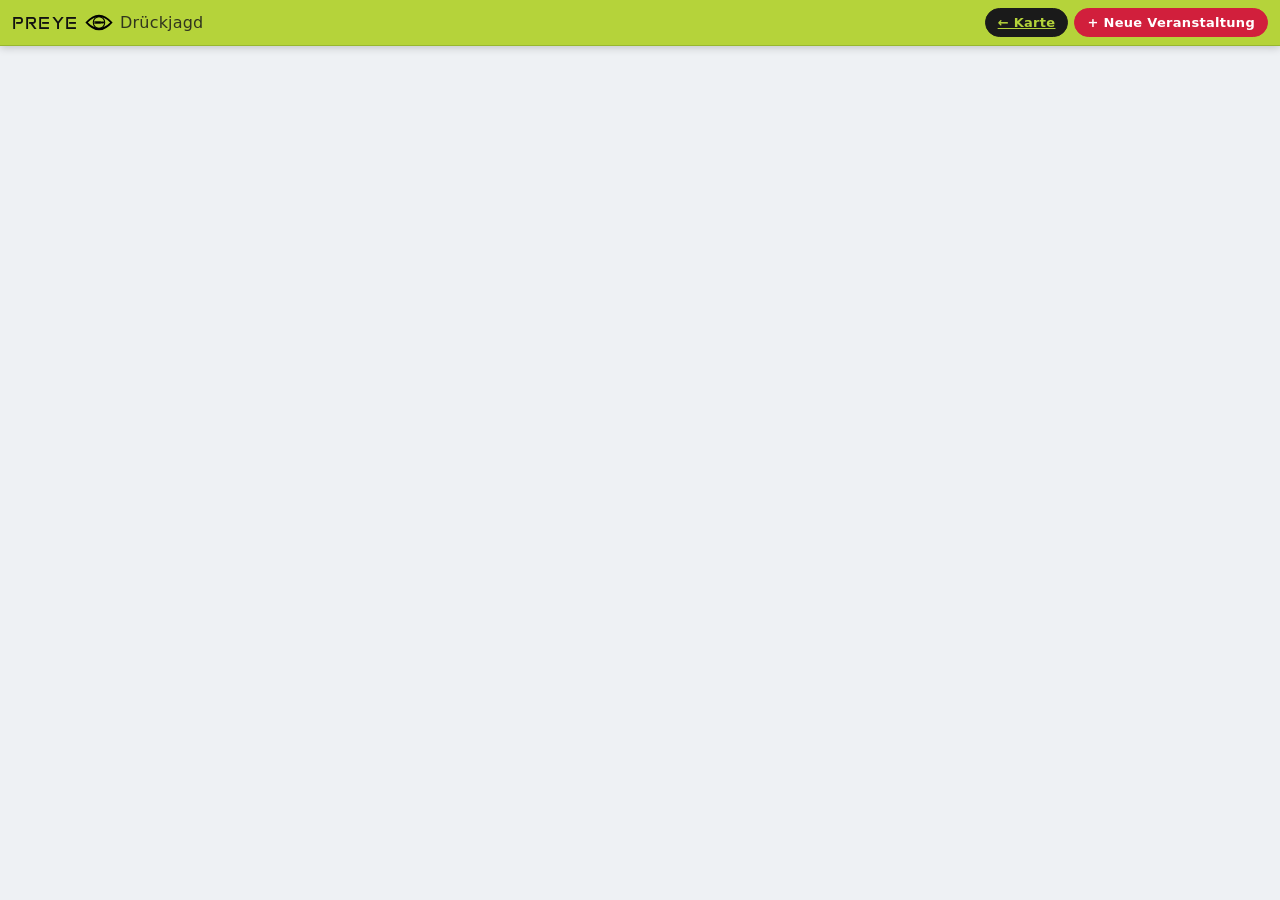
==== commit ff85eb83: "Ansteller Runden: tab to assign Schützen to Kanzeln or Klettersitze The old "Squads" tab becomes "An" ====
--- a/public/events.html
+++ b/public/events.html
@@ -55,16 +55,29 @@
           <label>Name<input type="text" id="ev-name" required placeholder="z.B. Frühjahrs-Drückjagd 2026" /></label>
           <label>Datum<input type="date" id="ev-date" required /></label>
           <fieldset class="ev-fieldset">
-            <legend>Teilgebiet(e) <span class="muted">(mehrfach wählbar)</span></legend>
-            <div class="ev-checkbox-grid">
-              <label class="ev-checkbox"><input type="checkbox" name="teilgebiet" value="Hauptrevier" /> Hauptrevier</label>
-              <label class="ev-checkbox"><input type="checkbox" name="teilgebiet" value="Ost" /> Ost</label>
-              <label class="ev-checkbox"><input type="checkbox" name="teilgebiet" value="Nord" /> Nord</label>
-              <label class="ev-checkbox"><input type="checkbox" name="teilgebiet" value="Nordrand" /> Nordrand</label>
+            <legend>Teilgebiet(e) <span class="muted">(mehrfach wählbar, auch revierübergreifend)</span></legend>
+            <div class="ev-revier-grid">
+              <div class="ev-revier-col">
+                <p class="ev-revier-title">Peenwerder</p>
+                <div class="ev-checkbox-grid ev-checkbox-grid--single">
+                  <label class="ev-checkbox"><input type="checkbox" name="teilgebiet" value="Hauptrevier" /> Hauptrevier</label>
+                  <label class="ev-checkbox"><input type="checkbox" name="teilgebiet" value="Ost" /> Ost</label>
+                  <label class="ev-checkbox"><input type="checkbox" name="teilgebiet" value="Nord" /> Nord</label>
+                  <label class="ev-checkbox"><input type="checkbox" name="teilgebiet" value="Nordrand" /> Nordrand</label>
+                </div>
+              </div>
+              <div class="ev-revier-col">
+                <p class="ev-revier-title">NPA-Müritz</p>
+                <div class="ev-checkbox-grid ev-checkbox-grid--single">
+                  <label class="ev-checkbox"><input type="checkbox" name="teilgebiet" value="Babke" /> Babke</label>
+                  <label class="ev-checkbox"><input type="checkbox" name="teilgebiet" value="Langenhagen" /> Langenhagen</label>
+                  <label class="ev-checkbox"><input type="checkbox" name="teilgebiet" value="Schwarzenhof" /> Schwarzenhof</label>
+                </div>
+              </div>
             </div>
           </fieldset>
           <label>Anmeldeschluss <span class="muted">(leer = automatisch 2 Wochen vor dem Termin)</span><input type="date" id="ev-rsvp-deadline" /></label>
-          <label>Treffpunkt<input type="text" id="ev-treffpunkt" placeholder="z.B. Hauptkanzel" /></label>
+          <label>Treffpunkt<input type="text" id="ev-treffpunkt" value="Forsthalle Rützenfelde" /></label>
           <div class="ev-form-row">
             <label>Treffzeit<input type="time" id="ev-treff-time" /></label>
             <label>Beginn<input type="time" id="ev-start-time" /></label>
@@ -104,27 +117,98 @@
         <div id="event-contacts" class="ev-contacts" hidden></div>
         <nav class="ev-tabs">
           <button class="ev-tab active" data-tab="invites">Einladungen</button>
-          <button class="ev-tab" data-tab="squads">Squads</button>
+          <button class="ev-tab" data-tab="squads">Ansteller Runden</button>
         </nav>
         <div class="ev-tab-panel" id="tab-invites">
+          <div class="invites-toolbar">
+            <button type="button" id="open-address-book" class="ghost-btn">Aus Adressbuch wählen</button>
+            <button type="button" id="open-csv-upload" class="ghost-btn">CSV importieren</button>
+            <input type="file" id="csv-input" accept=".csv,text/csv,text/plain" hidden />
+          </div>
           <form id="add-hunter-form" class="add-hunter-form">
             <input type="text" id="add-hunter-name" list="address-book-options"
                    placeholder="Name" autocomplete="off" required />
-            <input type="email" id="add-hunter-email" placeholder="E-Mail (optional)" autocomplete="off" />
+            <input type="email" id="add-hunter-email" placeholder="E-Mail" autocomplete="off" required />
+            <select id="add-hunter-lang" class="lang-picker" aria-label="Sprache der Einladung">
+              <option value="de" selected>🇩🇪 DE</option>
+              <option value="en">🇬🇧 EN</option>
+            </select>
             <button type="submit" class="primary-btn small">+ Hinzufügen</button>
           </form>
           <datalist id="address-book-options"></datalist>
           <div id="hunters-list"></div>
           <div class="invite-actions">
-            <button id="send-invites-btn" type="button" class="primary-btn">Einladungen versenden</button>
+            <button id="open-invite-preview" type="button" class="primary-btn">Einladung erstellen</button>
             <span id="invite-status" class="invite-status"></span>
           </div>
         </div>
         <div class="ev-tab-panel" id="tab-squads" hidden>
-          <p class="ev-placeholder">Squad-Verwaltung kommt im nächsten Update.</p>
+          <div class="squads-toolbar">
+            <button id="new-squad-btn" type="button" class="primary-btn small">+ Neue Ansteller Runde</button>
+            <span id="squads-hint" class="muted"></span>
+          </div>
+          <div id="squads-list"></div>
+          <p id="squads-empty" class="empty-msg" hidden>
+            Noch keine Ansteller Runde angelegt — oben anlegen, um Schützen
+            ihre Kanzeln zuzuweisen.
+          </p>
         </div>
       </section>
     </main>
+
+    <div id="address-book-backdrop" hidden></div>
+    <section id="address-book-modal" hidden aria-modal="true" role="dialog" aria-labelledby="address-book-title">
+      <header>
+        <h2 id="address-book-title">Adressbuch</h2>
+        <button id="address-book-close" type="button" aria-label="Schließen">×</button>
+      </header>
+      <div class="address-book-body">
+        <p class="invite-hint">
+          Häkchen setzen, um einen Jäger zur Veranstaltung einzuladen — Häkchen
+          entfernen, um ihn von dieser Veranstaltung zu entfernen. Das Adressbuch
+          selbst bleibt unverändert.
+        </p>
+        <div id="address-book-list" class="address-book-list"></div>
+        <p id="address-book-empty" class="empty-msg" hidden>Noch keine Kontakte im Adressbuch.</p>
+      </div>
+      <div class="invite-actions invite-modal-actions">
+        <button id="address-book-apply" type="button" class="primary-btn">Übernehmen</button>
+        <button id="address-book-cancel" type="button" class="cancel-btn">Abbrechen</button>
+      </div>
+    </section>
+
+    <div id="invite-backdrop" hidden></div>
+    <section id="invite-modal" hidden aria-modal="true" role="dialog" aria-labelledby="invite-modal-title">
+      <header>
+        <h2 id="invite-modal-title">Einladung prüfen</h2>
+        <button id="invite-close" type="button" aria-label="Schließen">×</button>
+      </header>
+      <div class="invite-modal-body">
+        <div class="invite-lang-tabs" role="tablist" aria-label="Sprache der Einladung">
+          <button type="button" class="invite-lang-tab active" data-lang="de" role="tab">🇩🇪 Deutsch</button>
+          <button type="button" class="invite-lang-tab" data-lang="en" role="tab">🇬🇧 English</button>
+        </div>
+        <p class="invite-hint">
+          Prüfe und ändere den Text. <code>**Text**</code> erscheint im E-Mail
+          <b>fett</b>; <code>{link}</code> wird für jeden Jäger durch seinen
+          persönlichen Anmeldelink ersetzt. Jäger erhalten die Einladung in der
+          oben gewählten Sprache automatisch.
+        </p>
+        <label class="invite-field">
+          Betreff
+          <input type="text" id="invite-subject" />
+        </label>
+        <label class="invite-field">
+          E-Mail-Text
+          <textarea id="invite-body" rows="18"></textarea>
+        </label>
+        <p class="invite-recipients" id="invite-recipients"></p>
+      </div>
+      <div class="invite-actions invite-modal-actions">
+        <button id="send-invites-btn" type="button" class="primary-btn">Einladungen versenden</button>
+        <button id="invite-cancel" type="button" class="cancel-btn">Abbrechen</button>
+      </div>
+    </section>
 
     <div id="toast" hidden></div>
 
--- a/public/style.css
+++ b/public/style.css
@@ -1079,7 +1079,8 @@
 }
 
 .proto-line label.grow { flex: 1; min-width: 140px; }
-.proto-line label.grow input { flex: 1; }
+.proto-line label.grow input,
+.proto-line label.grow select { flex: 1; }
 
 .proto-chk { font-weight: 500; }
 .proto-chk input { width: auto; }
@@ -1586,6 +1587,40 @@
   margin: 12px 0;
 }
 
+/* Running-boar loading indicator. Uses a horizontal sprite + steps() so the
+   browser only needs to shift background-position (compositor-only, no
+   per-frame image decoding) and stays cheap on CPU. */
+.boar-loader {
+  display: inline-flex;
+  align-items: center;
+  gap: 10px;
+  color: var(--muted);
+  font-size: 13px;
+}
+.boar-loader::before {
+  content: "";
+  display: inline-block;
+  width: 64px;
+  height: 40px;
+  background: url("boar-sprite.png") 0 0 / 768px 40px no-repeat;
+  animation: boar-run 0.9s steps(12) infinite;
+  flex-shrink: 0;
+  /* Hint the renderer this is a long-running animation so it stays on its
+     own GPU layer. */
+  will-change: background-position;
+}
+.boar-loader--center {
+  display: flex;
+  justify-content: center;
+  width: 100%;
+}
+.boar-loader--small::before { transform: scale(0.65); transform-origin: left center; width: 42px; height: 26px; }
+
+@keyframes boar-run {
+  from { background-position: 0 0; }
+  to   { background-position: -768px 0; }
+}
+
 .ev-error {
   color: var(--accent);
   font-size: 14px;
@@ -1599,12 +1634,16 @@
   gap: 10px;
 }
 
+.event-card-wrap { position: relative; }
+
 .event-card {
-  display: block;
+  display: flex;
+  align-items: center;
+  gap: 14px;
   background: var(--card);
   border: 1px solid var(--border);
   border-radius: 10px;
-  padding: 12px 14px;
+  padding: 12px 44px 12px 14px;
   text-decoration: none;
   color: inherit;
   box-shadow: 0 1px 3px rgba(0, 0, 0, 0.06);
@@ -1612,6 +1651,52 @@
 }
 .event-card:hover { border-color: var(--green-bright-edge); }
 .event-card:active { transform: scale(0.99); }
+
+.event-card-icon {
+  flex-shrink: 0;
+  width: 64px;
+  height: 64px;
+  object-fit: contain;
+  filter: grayscale(1) contrast(1.05);
+  opacity: 0.88;
+  align-self: center;
+}
+
+.event-card-content { flex: 1; min-width: 0; }
+.event-card-content .event-card-head h3 {
+  margin: 0;
+  font-size: 16px;
+  font-weight: 700;
+  overflow: hidden;
+  text-overflow: ellipsis;
+  white-space: nowrap;
+}
+
+@media (max-width: 480px) {
+  .event-card { gap: 10px; padding: 10px 40px 10px 10px; }
+  .event-card-icon { width: 52px; height: 52px; }
+}
+
+.event-delete-btn {
+  position: absolute;
+  top: 8px;
+  right: 8px;
+  width: 28px;
+  height: 28px;
+  border: none;
+  border-radius: 50%;
+  background: transparent;
+  color: var(--muted);
+  font-size: 20px;
+  line-height: 1;
+  cursor: pointer;
+  z-index: 2;
+  transition: background-color 0.1s, color 0.1s;
+}
+.event-delete-btn:hover {
+  background: #fbe9e7;
+  color: #c0392b;
+}
 
 .event-card-head {
   display: flex;
@@ -1712,6 +1797,30 @@
   grid-template-columns: 1fr 1fr;
   gap: 6px 12px;
   margin-top: 6px;
+}
+.ev-checkbox-grid--single { grid-template-columns: 1fr; }
+
+/* Two reviere side-by-side, each with its own column of checkboxes. */
+.ev-revier-grid {
+  display: grid;
+  grid-template-columns: 1fr 1fr;
+  gap: 14px;
+  margin-top: 6px;
+}
+.ev-revier-col { display: flex; flex-direction: column; gap: 6px; }
+.ev-revier-title {
+  margin: 0 0 2px;
+  font-size: 12px;
+  font-weight: 700;
+  letter-spacing: 0.4px;
+  text-transform: uppercase;
+  color: var(--steel-dark);
+  border-bottom: 1px solid var(--border);
+  padding-bottom: 4px;
+}
+
+@media (max-width: 480px) {
+  .ev-revier-grid { grid-template-columns: 1fr; gap: 10px; }
 }
 .ev-checkbox {
   display: flex;
@@ -1848,20 +1957,105 @@
 }
 .back-btn:hover { color: #111; }
 
-#event-header {
-  margin-bottom: 14px;
-}
-.ev-title { margin: 0 0 4px; font-size: 22px; font-weight: 700; }
-.ev-subline { margin: 2px 0; color: var(--steel-dark); font-size: 13px; }
-.ev-times { color: var(--muted); }
+#event-header { margin-bottom: 14px; }
+
+/* "Landing page" hero for the event detail view. */
+.ev-hero {
+  background: linear-gradient(135deg, var(--green-bright) 0%, #c1dc59 100%);
+  border: 1px solid var(--green-bright-edge);
+  border-radius: 12px;
+  padding: 18px 18px 16px;
+  color: #111;
+  box-shadow: 0 1px 4px rgba(0, 0, 0, 0.06);
+}
+.ev-hero-title {
+  margin: 0;
+  font-size: 26px;
+  line-height: 1.15;
+  font-weight: 700;
+  letter-spacing: 0.2px;
+}
+.ev-hero-date {
+  margin: 6px 0 0;
+  font-size: 15px;
+  font-weight: 600;
+  opacity: 0.85;
+}
+
+/* Labelled info list (Treffpunkt / Teilgebiet / Anmeldeschluss). */
+.ev-info-list {
+  margin-top: 10px;
+  background: var(--card);
+  border: 1px solid var(--border);
+  border-radius: 10px;
+  overflow: hidden;
+}
+.ev-info-row {
+  display: flex;
+  align-items: baseline;
+  gap: 12px;
+  padding: 10px 14px;
+  border-top: 1px solid var(--border);
+  font-size: 14px;
+}
+.ev-info-row:first-child { border-top: none; }
+.ev-info-row .ev-info-label {
+  flex: 0 0 130px;
+  font-size: 12px;
+  font-weight: 600;
+  text-transform: uppercase;
+  letter-spacing: 0.4px;
+  color: var(--muted);
+}
+.ev-info-row .ev-info-value { color: #111; font-weight: 500; }
+
+/* Stats strip for Treff / Beginn / Ende. */
+.ev-times-strip {
+  display: grid;
+  grid-template-columns: repeat(3, 1fr);
+  gap: 8px;
+  margin-top: 10px;
+}
+.ev-time {
+  background: var(--card);
+  border: 1px solid var(--border);
+  border-radius: 10px;
+  padding: 10px 8px;
+  text-align: center;
+}
+.ev-time-label {
+  display: block;
+  font-size: 11px;
+  font-weight: 600;
+  text-transform: uppercase;
+  letter-spacing: 0.4px;
+  color: var(--muted);
+  margin-bottom: 2px;
+}
+.ev-time-value {
+  display: block;
+  font-size: 19px;
+  font-weight: 700;
+  color: #111;
+  font-variant-numeric: tabular-nums;
+}
+
 .ev-briefing {
-  margin: 8px 0 0;
+  margin: 10px 0 0;
   padding: 8px 12px;
   background: var(--bg);
   border-left: 3px solid var(--green-bright);
   border-radius: 4px;
   white-space: pre-wrap;
   font-size: 13px;
+  color: var(--steel-dark);
+}
+
+@media (max-width: 480px) {
+  .ev-hero { padding: 16px 16px 14px; }
+  .ev-hero-title { font-size: 22px; }
+  .ev-hero-date { font-size: 14px; }
+  .ev-info-row .ev-info-label { flex: 0 0 110px; }
 }
 
 .ev-tabs {
@@ -1889,7 +2083,165 @@
 
 .ev-placeholder { color: var(--muted); font-size: 14px; padding: 12px 0; }
 
+/* Ansteller Runden ---------------------------------------------------------- */
+
+.squads-toolbar {
+  display: flex;
+  align-items: center;
+  gap: 12px;
+  flex-wrap: wrap;
+  margin-bottom: 12px;
+}
+.squads-toolbar .muted { font-size: 12px; }
+
+#squads-list { display: flex; flex-direction: column; gap: 14px; }
+
+.squad-card {
+  background: var(--card);
+  border: 1px solid var(--border);
+  border-radius: 10px;
+  padding: 12px 14px;
+  box-shadow: 0 1px 3px rgba(0, 0, 0, 0.06);
+}
+.squad-head {
+  display: flex;
+  align-items: center;
+  justify-content: space-between;
+  margin: 0 0 10px;
+}
+.squad-name { margin: 0; font-size: 16px; font-weight: 700; }
+.squad-delete {
+  background: transparent;
+  border: none;
+  color: var(--muted);
+  font-size: 22px;
+  width: 30px;
+  height: 30px;
+  border-radius: 50%;
+  cursor: pointer;
+  line-height: 1;
+}
+.squad-delete:hover { background: #fbe9e7; color: var(--accent); }
+
+.squad-field {
+  display: flex;
+  flex-direction: column;
+  gap: 4px;
+  margin: 8px 0;
+}
+.squad-field-label {
+  font-size: 12px;
+  font-weight: 600;
+  text-transform: uppercase;
+  letter-spacing: 0.4px;
+  color: var(--muted);
+}
+.squad-schuetzen-title { margin: 12px 0 6px; }
+
+.squad-field select,
+.squad-field textarea {
+  font: inherit;
+  font-size: 14px;
+  padding: 8px 10px;
+  border: 1px solid var(--border);
+  border-radius: 6px;
+  background: #fff;
+}
+
+.schuetzen-list { display: flex; flex-direction: column; gap: 8px; margin-bottom: 8px; }
+
+.schuetze-row {
+  background: var(--bg);
+  border: 1px solid var(--border);
+  border-radius: 7px;
+  padding: 8px 10px;
+  display: flex;
+  flex-direction: column;
+  gap: 6px;
+}
+.sr-line { display: flex; gap: 6px; align-items: center; }
+.sr-hunter-line .sr-num {
+  flex: 0 0 22px;
+  text-align: right;
+  font-weight: 700;
+  color: var(--muted);
+}
+.sr-hunter, .sr-position {
+  flex: 1;
+  font: inherit;
+  font-size: 14px;
+  padding: 6px 8px;
+  border: 1px solid var(--border);
+  border-radius: 5px;
+  background: #fff;
+  min-width: 0;
+}
+.sr-remove {
+  background: transparent;
+  border: none;
+  color: var(--muted);
+  font-size: 20px;
+  width: 28px;
+  height: 28px;
+  border-radius: 50%;
+  cursor: pointer;
+  line-height: 1;
+  flex-shrink: 0;
+}
+.sr-remove:hover { background: #fbe9e7; color: var(--accent); }
+
+.sr-coords { display: flex; flex-direction: column; gap: 6px; margin-top: 2px; }
+.sr-coords-grid {
+  display: grid;
+  grid-template-columns: 1fr 1fr;
+  gap: 6px;
+}
+.sr-coords-grid:last-child { grid-template-columns: 1fr auto; }
+.sr-coords input {
+  font: inherit;
+  font-size: 14px;
+  padding: 6px 8px;
+  border: 1px solid var(--border);
+  border-radius: 5px;
+  background: #fff;
+  min-width: 0;
+}
+.sr-here { padding: 6px 10px; font-size: 14px; }
+
+.squad-actions {
+  display: flex;
+  align-items: center;
+  gap: 12px;
+  margin-top: 10px;
+}
+.squad-status { font-size: 13px; }
+
+@media (max-width: 480px) {
+  .squad-card { padding: 10px 12px; }
+  .sr-coords-grid:last-child { grid-template-columns: 1fr; }
+}
+
 /* Add-hunter form ---------------------------------------------------------- */
+
+.invites-toolbar {
+  display: flex;
+  flex-wrap: wrap;
+  gap: 6px;
+  margin-bottom: 8px;
+}
+.ghost-btn {
+  flex: 0 0 auto;
+  background: transparent;
+  border: 1px solid var(--border);
+  border-radius: 999px;
+  padding: 6px 12px;
+  font: inherit;
+  font-size: 13px;
+  font-weight: 600;
+  color: var(--steel-dark);
+  cursor: pointer;
+}
+.ghost-btn:hover { background: var(--card); border-color: var(--green-bright-edge); color: #111; }
 
 .add-hunter-form {
   display: flex;
@@ -1905,6 +2257,112 @@
   border: 1px solid var(--border);
   border-radius: 6px;
   background: #fff;
+}
+.lang-picker {
+  flex: 0 0 auto;
+  font: inherit;
+  font-size: 14px;
+  padding: 7px 8px;
+  border: 1px solid var(--border);
+  border-radius: 6px;
+  background: #fff;
+  cursor: pointer;
+}
+
+.hunter-flag {
+  flex: 0 0 auto;
+  font-size: 16px;
+  line-height: 1;
+  margin-right: 4px;
+}
+
+/* Address book modal ------------------------------------------------------- */
+
+#address-book-backdrop {
+  position: fixed;
+  inset: 0;
+  background: rgba(0, 0, 0, 0.45);
+  z-index: 50;
+}
+#address-book-modal {
+  position: fixed;
+  z-index: 51;
+  left: 8px;
+  right: 8px;
+  top: calc(8px + var(--safe-top) + var(--vv-top));
+  bottom: calc(8px + var(--safe-bottom) + var(--vv-bottom));
+  background: var(--card);
+  border: 1px solid var(--border);
+  border-top: 4px solid var(--green-bright);
+  border-radius: 12px;
+  display: flex;
+  flex-direction: column;
+  overflow: hidden;
+  box-shadow: 0 6px 28px rgba(0, 0, 0, 0.35);
+}
+#address-book-modal[hidden] { display: none; }
+#address-book-modal > header {
+  display: flex;
+  align-items: center;
+  justify-content: space-between;
+  padding: 10px 14px;
+  border-bottom: 1px solid var(--border);
+}
+#address-book-modal > header h2 { margin: 0; font-size: 17px; }
+#address-book-close {
+  background: transparent;
+  border: none;
+  font-size: 26px;
+  width: 36px;
+  height: 36px;
+  cursor: pointer;
+  color: var(--muted);
+}
+.address-book-body {
+  flex: 1;
+  overflow-y: auto;
+  padding: 12px 14px;
+}
+.address-book-list { display: flex; flex-direction: column; gap: 6px; margin-top: 8px; }
+.ab-row {
+  display: flex;
+  align-items: center;
+  gap: 10px;
+  padding: 8px 10px;
+  background: #fff;
+  border: 1px solid var(--border);
+  border-radius: 7px;
+  cursor: pointer;
+}
+.ab-row input[type="checkbox"] { width: 18px; height: 18px; flex-shrink: 0; cursor: pointer; }
+.ab-flag { font-size: 17px; flex-shrink: 0; }
+.ab-main { flex: 1; min-width: 0; display: flex; flex-direction: column; gap: 1px; }
+.ab-name { font-weight: 600; font-size: 14px; color: #111; }
+.ab-email { font-size: 12px; color: var(--muted); white-space: nowrap; overflow: hidden; text-overflow: ellipsis; }
+
+/* Language tabs inside the invite preview modal --------------------------- */
+
+.invite-lang-tabs {
+  display: flex;
+  gap: 4px;
+  margin: -4px 0 8px;
+  border-bottom: 1px solid var(--border);
+}
+.invite-lang-tab {
+  background: transparent;
+  border: none;
+  border-bottom: 2px solid transparent;
+  padding: 8px 14px;
+  font: inherit;
+  font-size: 14px;
+  color: var(--muted);
+  cursor: pointer;
+  margin-bottom: -1px;
+}
+.invite-lang-tab.active {
+  color: #111;
+  font-weight: 600;
+  border-bottom-color: var(--green-bright);
 }
 
 /* Hunter list -------------------------------------------------------------- */
@@ -1973,6 +2431,110 @@
   margin-top: 8px;
 }
 .invite-status { font-size: 13px; color: var(--muted); }
+
+/* Invitation preview modal — review and amend the e-mail before sending. */
+#invite-backdrop {
+  position: fixed;
+  inset: 0;
+  background: rgba(0, 0, 0, 0.45);
+  z-index: 50;
+}
+#invite-modal {
+  position: fixed;
+  z-index: 51;
+  left: 8px;
+  right: 8px;
+  top: calc(8px + var(--safe-top) + var(--vv-top));
+  bottom: calc(8px + var(--safe-bottom) + var(--vv-bottom));
+  background: var(--card);
+  border: 1px solid var(--border);
+  border-top: 4px solid var(--green-bright);
+  border-radius: 12px;
+  display: flex;
+  flex-direction: column;
+  overflow: hidden;
+  box-shadow: 0 6px 28px rgba(0, 0, 0, 0.35);
+}
+#invite-modal[hidden] { display: none; }
+#invite-modal > header {
+  display: flex;
+  align-items: center;
+  justify-content: space-between;
+  padding: 10px 14px;
+  border-bottom: 1px solid var(--border);
+}
+#invite-modal > header h2 { margin: 0; font-size: 17px; }
+#invite-close {
+  background: transparent;
+  border: none;
+  font-size: 26px;
+  line-height: 1;
+  width: 36px;
+  height: 36px;
+  cursor: pointer;
+  color: var(--muted);
+}
+.invite-modal-body {
+  flex: 1;
+  overflow-y: auto;
+  padding: 14px;
+  display: flex;
+  flex-direction: column;
+  gap: 10px;
+}
+.invite-hint {
+  margin: 0;
+  font-size: 13px;
+  color: var(--steel-dark);
+}
+.invite-hint code {
+  background: var(--bg);
+  padding: 1px 6px;
+  border-radius: 4px;
+  font-size: 12px;
+  font-family: ui-monospace, SFMono-Regular, monospace;
+}
+.invite-field {
+  display: flex;
+  flex-direction: column;
+  gap: 4px;
+  font-size: 12px;
+  font-weight: 600;
+  color: var(--steel-dark);
+}
+.invite-field input,
+.invite-field textarea {
+  font: inherit;
+  font-size: 14px;
+  padding: 8px 10px;
+  border: 1px solid var(--border);
+  border-radius: 6px;
+  background: #fff;
+  color: var(--text);
+}
+.invite-field textarea {
+  resize: vertical;
+  min-height: 240px;
+  line-height: 1.55;
+  font-family: -apple-system, BlinkMacSystemFont, "Inter", "Helvetica Neue", "Segoe UI", system-ui, sans-serif;
+  font-size: 14.5px;
+  font-weight: 400;
+  color: #232323;
+}
+.invite-recipients {
+  margin: 4px 0 0;
+  font-size: 13px;
+  color: var(--steel-dark);
+  background: var(--bg);
+  padding: 8px 10px;
+  border-radius: 6px;
+}
+.invite-modal-actions {
+  padding: 10px 14px;
+  border-top: 1px solid var(--border);
+  background: var(--card);
+  gap: 8px;
+}
 
 /* Toast variants used by events page (vanilla toast lives in main app). */
 body.events-page #toast {
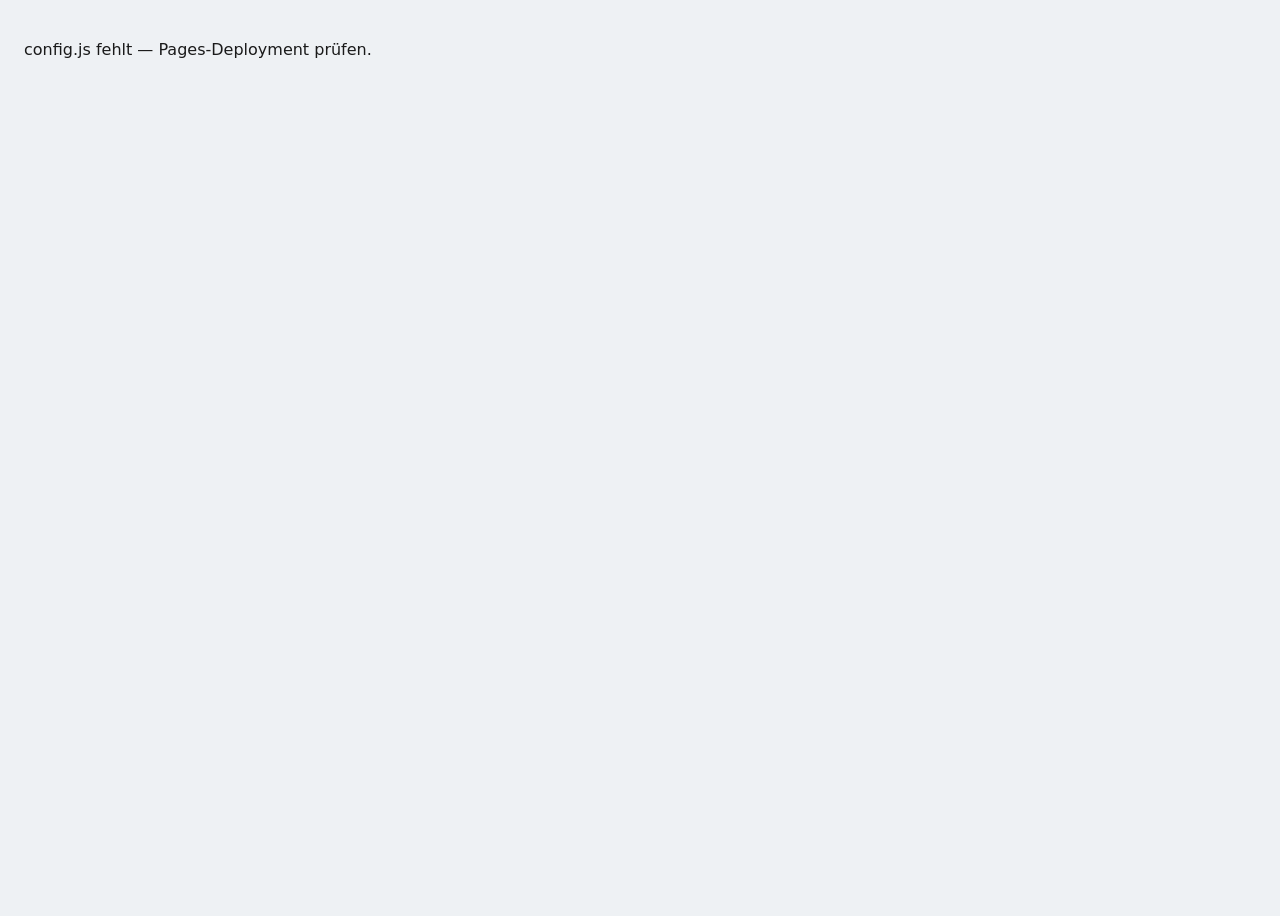
==== commit c2668282: "Einladung: Hallo {Vorname}, second-person singular, RSVP link fix, success page E-mail template chan" ====
--- a/public/events.html
+++ b/public/events.html
@@ -121,7 +121,7 @@
         </nav>
         <div class="ev-tab-panel" id="tab-invites">
           <div class="invites-toolbar">
-            <button type="button" id="open-address-book" class="ghost-btn">Aus Adressbuch wählen</button>
+            <button type="button" id="open-address-book" class="ghost-btn">Aus Hunterbase wählen</button>
             <button type="button" id="open-csv-upload" class="ghost-btn">CSV importieren</button>
             <input type="file" id="csv-input" accept=".csv,text/csv,text/plain" hidden />
           </div>
@@ -159,17 +159,17 @@
     <div id="address-book-backdrop" hidden></div>
     <section id="address-book-modal" hidden aria-modal="true" role="dialog" aria-labelledby="address-book-title">
       <header>
-        <h2 id="address-book-title">Adressbuch</h2>
+        <h2 id="address-book-title">Hunterbase</h2>
         <button id="address-book-close" type="button" aria-label="Schließen">×</button>
       </header>
       <div class="address-book-body">
         <p class="invite-hint">
           Häkchen setzen, um einen Jäger zur Veranstaltung einzuladen — Häkchen
-          entfernen, um ihn von dieser Veranstaltung zu entfernen. Das Adressbuch
+          entfernen, um ihn von dieser Veranstaltung zu entfernen. Die Hunterbase
           selbst bleibt unverändert.
         </p>
         <div id="address-book-list" class="address-book-list"></div>
-        <p id="address-book-empty" class="empty-msg" hidden>Noch keine Kontakte im Adressbuch.</p>
+        <p id="address-book-empty" class="empty-msg" hidden>Noch keine Kontakte in der Hunterbase.</p>
       </div>
       <div class="invite-actions invite-modal-actions">
         <button id="address-book-apply" type="button" class="primary-btn">Übernehmen</button>
@@ -190,9 +190,9 @@
         </div>
         <p class="invite-hint">
           Prüfe und ändere den Text. <code>**Text**</code> erscheint im E-Mail
-          <b>fett</b>; <code>{link}</code> wird für jeden Jäger durch seinen
-          persönlichen Anmeldelink ersetzt. Jäger erhalten die Einladung in der
-          oben gewählten Sprache automatisch.
+          <b>fett</b>; <code>{forename}</code> wird durch den Vornamen des Empfängers
+          ersetzt, <code>{link}</code> durch seinen persönlichen Anmeldelink.
+          Jäger erhalten die Einladung automatisch in der gewählten Sprache.
         </p>
         <label class="invite-field">
           Betreff
--- a/public/style.css
+++ b/public/style.css
@@ -2583,13 +2583,30 @@
 .rsvp-state-accepted, .rsvp-state-declined {
   background: var(--card);
   border: 1px solid var(--border);
-  border-radius: 10px;
-  font-size: 16px;
+  border-radius: 12px;
+  padding: 22px 24px;
+  text-align: left;
   color: #111;
-  margin-top: 16px;
-}
-.rsvp-state-accepted p::before { content: "✓ "; color: #1f7a31; font-weight: 700; }
-.rsvp-state-declined p::before { content: "✗ "; color: #c0392b; font-weight: 700; }
+  margin-top: 12px;
+  box-shadow: 0 2px 12px rgba(0, 0, 0, 0.04);
+}
+.rsvp-state-accepted h2,
+.rsvp-state-declined h2 {
+  margin: 0 0 10px;
+  font-size: 22px;
+  font-weight: 700;
+}
+.rsvp-state-accepted h2::before { content: "✓ "; font-weight: 700; }
+.rsvp-state-declined h2::before { content: "✗ "; font-weight: 700; }
+.rsvp-state-accepted h2 { color: #1f7a31; }
+.rsvp-state-declined h2 { color: #c0392b; }
+.rsvp-state-accepted p,
+.rsvp-state-declined p {
+  margin: 8px 0 0;
+  font-size: 15px;
+  line-height: 1.5;
+  color: var(--steel-dark);
+}
 
 .rsvp-card {
   background: var(--card);
